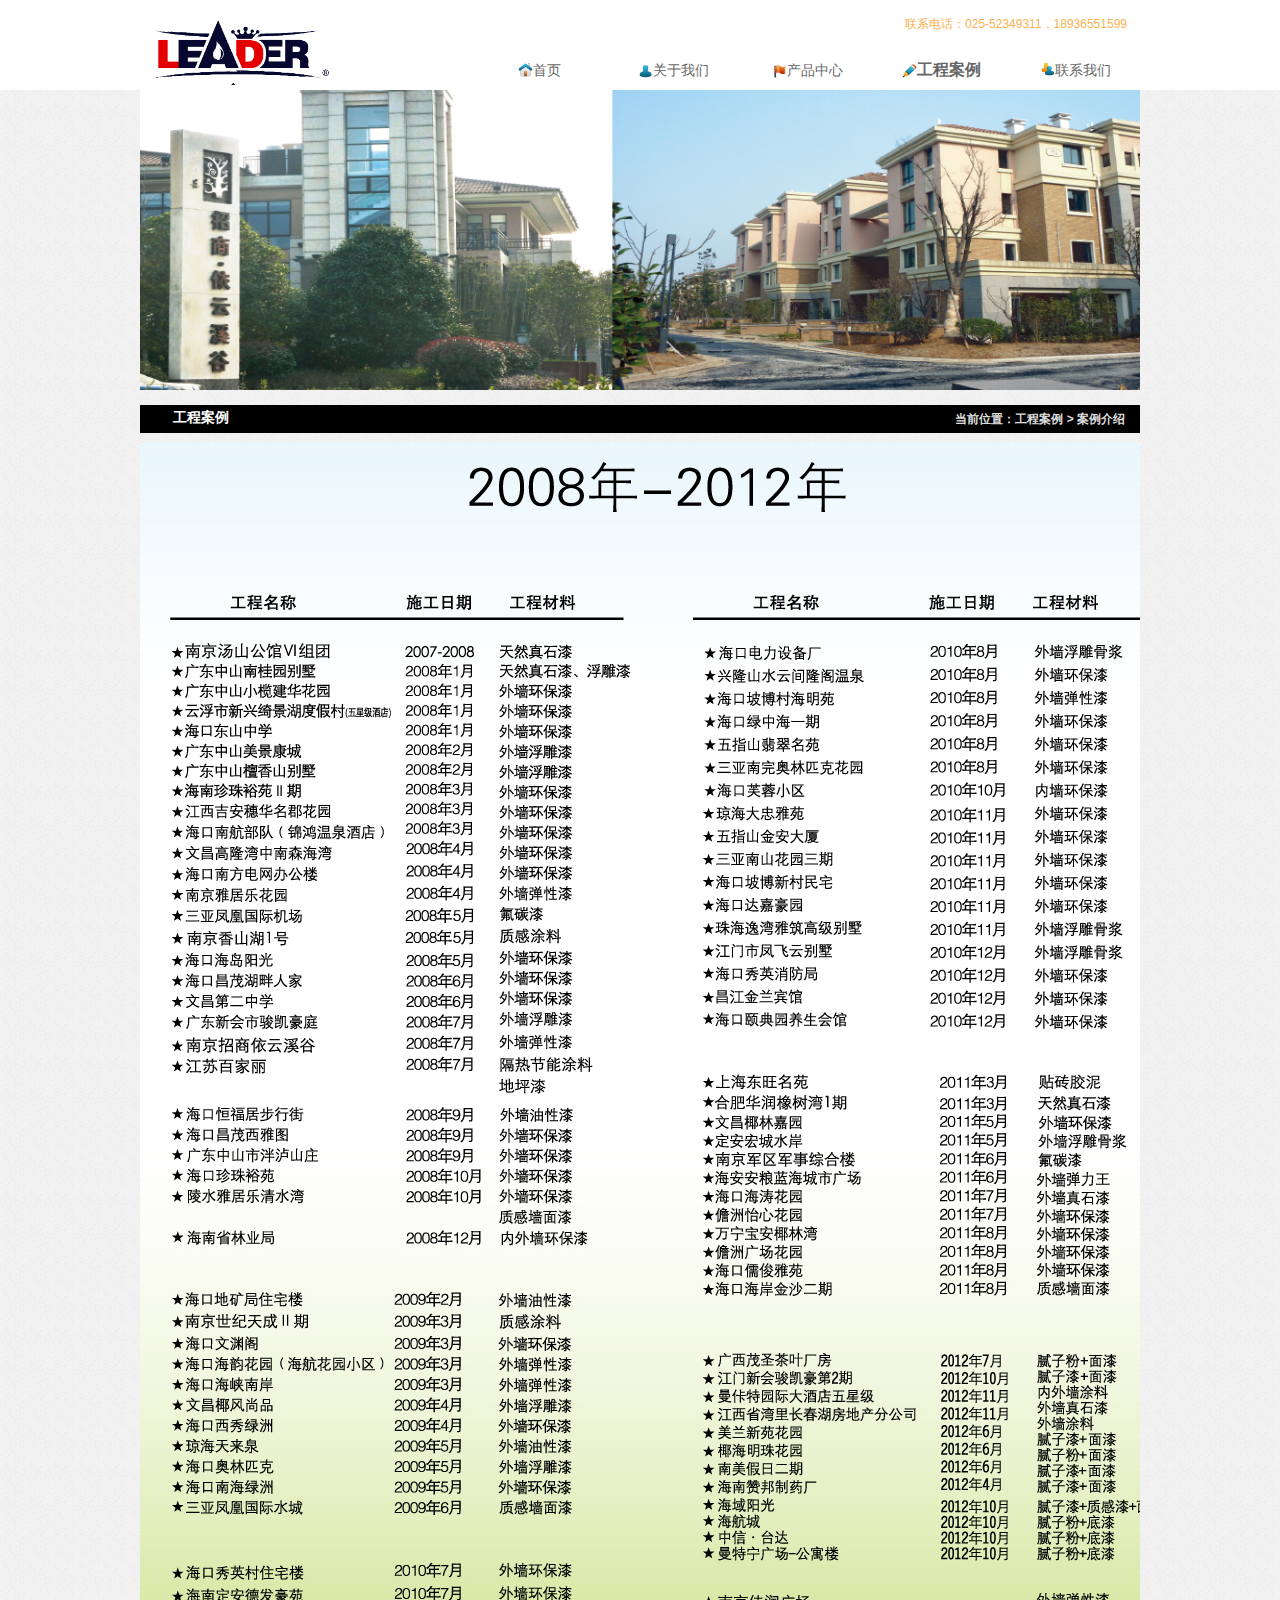
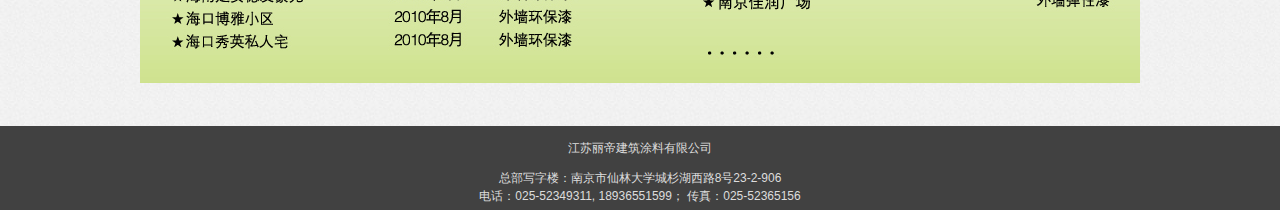
==== anli.html @ b6d4a1fb "first" ====
<!DOCTYPE html>
<!-- saved from url=(0039)http://www.metinfo.cn/demo/met082/116/# -->
<html><head><meta http-equiv="Content-Type" content="text/html; charset=UTF-8">
<meta charset="utf-8">
<title>江苏丽帝</title>
<meta name="description" content="油漆涂料|涂料生产|涂料销售|纯色涂料">
<meta name="keywords" content="油漆网站公司模板|涂料网站公司模板|涂料企业网站模板">
<meta name="generator" content="MetInfo 5.1.5">
<link rel="stylesheet" type="text/css" href="css/metinfo_ui.css" id="metuimodule" data-module="10001">
<link rel="stylesheet" type="text/css" href="css/metinfo.css">
<link rel="stylesheet" href="css/zztuku.css" type="text/css" media="screen" />
<script src="js/jQuery1.7.2.js" type="text/javascript"></script>
<script src="js/metinfo_ui.js" type="text/javascript"></script>

<link rel="stylesheet" type="text/css" href="css/style.css"><style type="text/css"></style><link rel="stylesheet" type="text/css" id="onlinecss" href="css/metinfo(1).css"><style type="text/css"></style></head>

<body>
<div class="header">
    <div class="inner headtop">
        <div class="pp"><img src="images/logo.jpg" width="180"  style="margin:20px 0px 0px 10px;">
        </div>
        <div class="top-nav"><font style="color:#FAB150"> 联系电话：025-52349311，18936551599</font>
        </div>
        <nav>
            <ul class="list-none">
                <li id="nav_10001" style="width:130px;" class=""><a href="index.html" class="nav"><span><img src="images/home2.jpg" width="15" style="vertical-align:middle; margin-bottom:4px;"/>首页</span></a></li>
                <li class="line"></li>
                <li id="nav_1" style="width:130px;" class="">
                	<a href="intro.html" class="hover-none nav"><span><img src="images/about.jpg" width="15" style="vertical-align:middle; margin-bottom:0px;"/>关于我们</span></a>
                    <dl style="width: 130px; display: none;">
                    	<dd><a href="intro.html" >公司简介</a></dd>
                        <dd><a href="culture.html" >企业文化</a></dd>
                        <dd><a href="honour.html">公司荣誉</a></dd>
                        <dd><a href="org.html">组织架构</a></dd>
                         <dd><a href="activity.html">公司活动</a></dd>
                    </dl>
                </li>
                <li class="line"></li>
                <li id="nav_3" style="width:130px;" class="">
                	<a href="nei.html" class="hover-none nav"><span><img src="images/pro.jpg" width="15" style="vertical-align:middle; margin-bottom:0px;"/>产品中心</span></a>
                    <dl style="width: 130px; display: none;">
                    	<dd><a href="nei.html" >产品介绍</a></dd>
                        <dd><a href="wai.html">解决方案</a></dd>
                         <dd><a href="develop.html">技术发展</a></dd>
                    </dl>
                </li>
                <li class="line"></li>
                <li id="nav_24" style="width:130px;" class="navdown">
                    <a href="anli.html" class="hover-none nav"><span style="font-size:16px; font-weight:600""><img src="images/al.jpg" width="15" style="vertical-align:middle; margin-bottom:0px;"/>工程案例</span></a>
                    
                </li>
                <li class="line"></li>
                <li id="nav_12" style="width:130px;" class="">
                	<a href="us.html" class="hover-none nav"><span><img src="images/us.jpg" width="15" style="vertical-align:middle; margin-bottom:4px;"/>联系我们</span></a>
                </li>
            </ul>
        </nav>
    </div>
</div>

<div class="inner met_flash">
    <div class="flash">
    	<img src="images/gg.png" width="1000" alt="" height="300">
    </div>
</div>

<div class="sidebar inner">
    <div class="sb_box" style="width:1000px;">
        <h4 class="title" style="width:1000px;">
            <div class="position">当前位置：工程案例 &gt; 案例介绍</div>
            <span>工程案例</span>
        </h4>
    	<div class="clear"></div>
        <div class="editor active" id="showtext" style="width:1000px; padding:10px 0px;;">
            
            	
            	<img src="images/anli.jpg"/>
            
            <div class="clear"></div>
        </div>
    
    </div>
	<div class="clear"></div>
</div>


<div class="footer">
    <div class="foot-nav ">
        江苏丽帝建筑涂料有限公司
    </div>
    <div class="foot-text"> 
        <p>总部写字楼：南京市仙林大学城杉湖西路8号23-2-906</p>
        <p>电话：025-52349311, 18936551599；  传真：025-52365156</p>
        
    </div>
</div>
<script src="js/fun.inc.js" type="text/javascript"></script>







</body></html>
---- css/metinfo_ui.css ----
@charset "utf-8";

body,h1,h2,h3,h4,h5,h6,dl,dt,li,dd,th,td,p,pre,form,input,button,textarea,hr{margin:0;padding:0;}h1,h2,h3,h4,h5,h6{font-size:100%;}img{border:0;}button,input,select,textarea{font-size:100%;}ul,ol{ padding-left:40px;}
.clear{ clear:both; }
.list-none{ list-style:none; padding:0px; margin:0px;}
.editor{ line-height:2; color:#333;}
.editor ul,.editor ol{ padding:0px 0px 0px 25px; margin:0px;}
.editor a{ color:#1C57C4; text-decoration:underline;}

.button{ display: inline-block; zoom: 1; *display: inline; vertical-align: baseline; margin: 0 2px; outline: none; cursor: pointer; text-align: center; text-decoration: none; font: 14px/100% Arial, Helvetica, sans-serif; padding: .5em 2em .55em; text-shadow: 0 1px 1px rgba(0,0,0,.3); -webkit-border-radius: .5em; -moz-border-radius: .5em; border-radius: .5em; -webkit-box-shadow: 0 1px 2px rgba(0,0,0,.2); -moz-box-shadow: 0 1px 2px rgba(0,0,0,.2); box-shadow: 0 1px 2px rgba(0,0,0,.2);}
.button:hover { text-decoration: none; color:#fff; }
.button:active { position: relative; top: 1px;}
.orange{ color: #fef4e9; border: solid 1px #da7c0c; background: #f78d1d; background: -webkit-gradient(linear, left top, left bottom, from(#faa51a), to(#f47a20)); background: -moz-linear-gradient(top,  #faa51a,  #f47a20); filter:  progid:DXImageTransform.Microsoft.gradient(startColorstr='#faa51a', endColorstr='#f47a20'); }
.orange:hover { background: #f47c20; background: -webkit-gradient(linear, left top, left bottom, from(#f88e11), to(#f06015)); background: -moz-linear-gradient(top,  #f88e11,  #f06015); filter:  progid:DXImageTransform.Microsoft.gradient(startColorstr='#f88e11', endColorstr='#f06015'); }
.orange:active { color: #fcd3a5; background: -webkit-gradient(linear, left top, left bottom, from(#f47a20), to(#faa51a)); background: -moz-linear-gradient(top,  #f47a20,  #faa51a); filter:  progid:DXImageTransform.Microsoft.gradient(startColorstr='#f47a20', endColorstr='#faa51a');}
input.input-text,input.input-file,input.code,textarea { padding: 4px; font-size: 15px; outline: none; text-shadow: 0px 1px 0px #fff; -webkit-border-radius: 3px; -moz-border-radius: 3px; border-radius: 3px; border: 1px solid #ccc; -webkit-transition: .3s ease-in-out; -moz-transition: .3s ease-in-out; -o-transition: .3s ease-in-out; background:#fff url("http://www.metinfo.cn/demo/met082/116/public/ui/met/images/dt-10.gif") repeat-x left top; }
input.input-text:focus,input.input-file:focus,input.code:focus,textarea:focus { border: 1px solid #fafafa; -webkit-box-shadow: 0px 0px 6px #007eff; -moz-box-shadow: 0px 0px 5px #007eff; box-shadow: 0px 0px 5px #007eff;}

td.text{ width:20%; padding:6px 5px 6px 0px; text-align:right; font-size:14px; font-weight:bold;}
td.input{ padding:6px 8px;}
td.input input{ margin-right:8px;}
td.input .info{ padding-left:15px; color:#f00;}
td.input img{ position:relative; bottom:1px;}
td.submint{ padding:10px;}

.met_hits{ padding:0px 5px; height:35px; line-height:35px; margin-top:10px; border-top:1px dotted #ccc; text-align:right; position:relative; color:#666;}
.met_hits a{ color:#666;}
.met_hits .metjiathis{ position:absolute; left:5px; top:8px;}
.met_page{ text-align:center;}
.met_page a{ margin-right:50px; color:#1C57C4; text-decoration:underline;}

#flip{ margin-bottom:15px;}

.met_annex{ color:#f00; text-decoration:underline;}
.met_annex:hover{ color:#f00; text-decoration:underline}

#showtext{ padding:15px; line-height:2;}

#newslist{ padding:15px 20px;}
#newslist li{ padding:6px 10px; background:url("http://www.metinfo.cn/demo/met082/116/public/ui/met/images/dt-0.gif") no-repeat left 19px;}
#newslist li a{ font-size:14px; margin-right:5px;}
#newslist li span{ float:right; color:#aaa;}
#newslist li p{ color:#aaa;}
#shownews{ padding:0px 15px 15px;}
#shownews .editor{ line-height:2; padding:0px 10px; font-size:14px;}
#shownews h1{ font-size:20px; text-align:center; border-bottom:1px dotted #ccc; padding:5px 0px; margin:10px 0px; color:#333;}

#productlist{ padding:15px 10px;}
#productlist li{ float:left; display:inline; text-align:center;}
#productlist li a.img{ display:block; text-align:center; font-size:0px;}
#productlist li a.img img{ margin:auto; border:1px solid #ccc;}
#productlist li h3{ padding:5px 0px 10px; font-weight:normal; line-height:1.5;}
#showproduct{ padding:15px;}
#showproduct h1.title{ font-size:18px; padding:5px 0px; margin-bottom:5px;}
#showproduct .pshow dt{ float:left;}
#showproduct .pshow dd{ float:right;}
#showproduct .pshow dd ul{ margin-left:15px; }
#showproduct .pshow dd li{ padding:5px 5px 5px 45px; min-height:28px; _height:28px; margin:5px 0px; clear:both; border-bottom:1px solid #eee; position:relative; line-height:2; }
#showproduct .pshow dd li span{ position:absolute; left:0px; top:0px; color:#999; padding:5px; height:28px;}
#showproduct .ctitle{ margin:15px 0px 10px; padding:5px 20px; background:url("http://www.metinfo.cn/demo/met082/116/public/ui/met/images/dt-7.gif") no-repeat left center; *background-position:left 17px; font-size:14px; border-bottom:1px dotted #ccc; }
#showproduct .editor{ line-height:2; padding:0px 10px; font-size:14px;}

#downloadlist{ padding:15px;}
#downloadlist .metlist{ margin-bottom:20px;}
#downloadlist dl.top dt a{ color:#f00;}
#downloadlist .metlist dt{ border-bottom:1px solid #ddd; font-size:14px; font-weight:bold; padding:3px 5px 3px 20px; background:url("http://www.metinfo.cn/demo/met082/116/public/ui/met/images/dt-9.gif") no-repeat 5px 11px;}
#downloadlist .metlist dd{ color:#999; padding:5px 8px; background:#f8f8f8;}
#downloadlist .metlist dd b{ font-weight:normal;}
#downloadlist .metlist dd div{ float:right;}
#downloadlist .metlist dd span{ padding-right:20px;}
#downloadlist .metlist dd a{ color:#1C57C4; text-decoration:underline;}
#downloadlist .metlist dd a.down{ color:#fa1a1a; text-decoration:underline;}
#showdownload{ padding:15px;}
#showdownload h1.title{ font-size:18px; padding:5px 0px; margin-bottom:5px;}
#showdownload .paralist{ background:#f6f6f6; padding:5px 10px;}
#showdownload .paralist li{ padding:3px 5px 3px 0px; margin:5px 0px; border-bottom:1px solid #eee;}
#showdownload .paralist li a{ color:#f00; text-decoration:underline;}
#showdownload .paralist li span{ float:left; padding:0px 10px; margin-right:5px; text-align:left; }
#showdownload .editor{ line-height:2; padding:0px 10px; font-size:14px;}
#showdownload .ctitle{ margin:15px 0px 10px; padding:5px 20px; background:url("http://www.metinfo.cn/demo/met082/116/public/ui/met/images/dt-7.gif") no-repeat left center; *background-position:left 17px; font-size:14px; border-bottom:1px dotted #ccc; }

#imglist{ padding:15px 10px;}
#imglist li{ float:left; display:inline; text-align:center;}
#imglist li a.img{ font-size:0px; display:block;}
#imglist li a.img img{ margin:auto;  border:1px solid #ccc; }
#imglist li h3{ padding:5px 0px 10px; font-weight:normal; line-height:1.5;}
#showimg{ padding:15px;}
#showimg h1.title{ font-size:18px; padding:5px 0px; margin-bottom:10px; text-align:center;}
#showimg .imgshow{ text-align:center;}
#showimg .editor{ line-height:2; padding:0px 10px; font-size:14px;}
.imgparalist li{ padding:3px 15px 3px; background:url("http://www.metinfo.cn/demo/met082/116/public/ui/met/images/dt-0.gif") no-repeat 5px center;}
.imgparalist li span{ float:left; margin-right:10px; color:#999;}
#showimg .ctitle{ margin:10px 0px 10px; padding:5px 20px; background:url("http://www.metinfo.cn/demo/met082/116/public/ui/met/images/dt-7.gif") no-repeat left center; *background-position:left 17px; font-size:14px; border-bottom:1px dotted #ccc; }

#joblist{ padding:15px;}
#joblist dl{ padding:0px 5px 15px; margin-bottom:15px;}
#joblist dt{ padding:5px 10px; font-size:16px; font-weight:bold; border-bottom:1px dotted #ccc;}
#joblist dd{ padding:0px 0px 5px;}
#joblist dd .dtail{ padding:5px 10px; border-top:1px dotted #ccc;}
#joblist dd .dtail span{ margin-right:20px;}
#joblist dd .dtail a{ color:#1C57C4;}
#joblist dd .editor{padding:5px;}
#joblist dd .mis{ padding:5px 10px;}
#joblist dd .mis span{ margin-right:15px; color:#999;}
#showjob{ padding:15px;}
#showjob h1.title{ font-size:18px; padding:5px 0px; margin-bottom:5px;}
#showjob .paralist li{ float:left; width:45%; padding:3px 15px 3px; background:url("http://www.metinfo.cn/demo/met082/116/public/ui/met/images/dt-0.gif") no-repeat 5px center;}
#showjob .paralist li span{ float:left; margin-right:10px; color:#999;}
#showjob .ctitle{ margin:10px 0px 10px; padding:5px 20px; background:url("http://www.metinfo.cn/demo/met082/116/public/ui/met/images/dt-7.gif") no-repeat left center; *background-position:left 17px; font-size:14px; border-bottom:1px dotted #ccc; }
#showjob .info_cv{ font-size:12px; text-align:center; margin:10px 0px; }	
#showjob .editor{ line-height:2; padding:0px 10px; font-size:14px; }	
#cvlist{ padding:15px;}

#messagelist{ padding:15px;}
#messagelist .metlist{ margin-bottom:10px; border:6px solid #dedede; padding:5px;}
#messagelist .metlist dt{ background:url("http://www.metinfo.cn/demo/met082/116/public/ui/met/images/message.gif") no-repeat left center; border-bottom:1px dotted #dedede; padding:4px 0px 4px 20px; margin-bottom:5px;}
#messagelist .metlist dt span.name{ color:#2c7199;}
#messagelist .metlist dt span.time{ padding-left:8px; color:#999;}
#messagelist .metlist dt span.tt{ float:right; padding-right:5px;}
#messagelist .metlist dd.info span.tt{ display:none; clear:both;}
#messagelist .metlist dd.info span.text{ display:block; line-height:1.5; padding:8px 5px;}
#messagelist .metlist dd.reinfo span.tt{ background:url("http://www.metinfo.cn/demo/met082/116/public/ui/met/images/admin.gif") no-repeat left 3px; display:block; border-bottom:1px dotted #dedede; padding:2px 0px 2px 20px; margin:0px 0px 5px;color:#2c7199;}
#messagelist .metlist dd.reinfo span.text{ display:block; line-height:1.5; padding:8px 5px;}
#messagelist .ctitle{ margin:10px 0px 10px; padding:5px 20px; background:url("http://www.metinfo.cn/demo/met082/116/public/ui/met/images/dt-7.gif") no-repeat left center; *background-position:left 17px; font-size:14px; border-bottom:1px dotted #ccc;}
#messagelist table{ margin:0px auto;}
#messagetable{ padding:15px;}
#messagetable table{ margin:0px auto;}

#feedback{ padding:15px;}
#feedback table{ margin:0px auto;}

#linklist{ padding:15px 15px 25px;}
#linklist .ctitle{ margin:10px 0px 10px; padding:5px 20px; background:url("http://www.metinfo.cn/demo/met082/116/public/ui/met/images/dt-7.gif") no-repeat left center; *background-position:left 17px; font-size:14px; border-bottom:1px dotted #ccc;}
#linklist .inside{ padding:15px 0px 0px;}
#linklist .metlist .img li{ list-style:none; display:inline; padding-right:5px;}
#linklist .metlist .img img{ width:88px; height:31px;}
#linklist .metlist .txt li{ list-style:none; float:left; width:88px; height:20px; line-height:20px; margin-right:5px; overflow:hidden;}
#linksubmit{ padding:15px;}
#linksubmit table{ margin:0px auto;}
#memberbox{ padding:15px;}

ul.searchnavlist{ list-style:none; padding:0px; margin:0px;}
ul.searchnavlist li{ padding:5px 0px;}
#searchlist{ padding:15px;}
#searchlist li{ padding-left:10px; margin-bottom:6px; line-height:1.5;}
#searchlist ul{ list-style:none; padding:0px; margin:0px;}
#searchlist ul li{ padding:3px 5px; margin-bottom:5px;}
#searchlist ul li img{ display:none;}
#searchlist .search_title{ display:block; padding:2px 0px;}
#searchlist .search_title a{ font-size:14px; color:#12C; text-decoration:underline;}
#searchlist .search_title em{ color:#c00; text-decoration:underline; font-style:normal;}
#searchlist .search_detail{ display:block; }
#searchlist .search_detail a{ text-decoration:underline; color:#12C;}
#searchlist .search_content em{ color:#c00; font-style:normal;}
#searchlist .search_updatetime{ display:block; margin-top:5px; color:green;}
#searchlist a:hover{ text-decoration:underline;}

#sitemaplist{ padding:15px;}
#sitemaplist .sitemapclass{ padding:5px 0px;}
#sitemaplist .sitemapclass1{ display:block; height:28px; line-height:28px; margin-bottom:5px; border-bottom:1px solid #ddd;}
#sitemaplist .sitemapclass1 a{ padding:5px 10px; background:#eee;}
#sitemaplist .sitemapclass2{ padding-left:15px; padding-top:3px;}
#sitemaplist .sitemapclass2 h3{  background:url("http://www.metinfo.cn/demo/met082/116/public/ui/met/images/dt-0.gif") no-repeat left center; padding:2px 8px;}
#sitemaplist .sitemapclass2 h3 a{ color:#444;}
#sitemaplist .sitemapclass2 div{ padding-left:2px;}
#sitemaplist .sitemapclass2 h4{ display:inline; padding:2px 6px;}
#sitemaplist .sitemapclass2 h4 a{ text-decoration:underline; color:#2c7199;}
---- css/metinfo.css ----
@charset "utf-8";

html,body{ font:12px/1.8 'Microsoft YaHei',Tahoma,Verdana,'Simsun'; color:#666; background:url(../images/bj.jpg) repeat; -webkit-text-size-adjust:none; margin:0;padding:0;}

a{color:#666;; text-decoration:none;}

a:hover{ color:#000; text-decoration:none;}

.list-none{list-style:none;}

.fl{float:left;}

.fr{float:right;}



.inner{ width:1000px; margin:0 auto; position:relative;}
.header{background-color:#fff;zoom:1;min-width:1000px;}
.pp{ position:absolute; height:85px; overflow:hidden; }
.headtop{ zoom:1;min-height:90px;_height:90px;z-index:999999;}
.web_logo{position:relative;}
.top-nav{ position:absolute; right:13px;top:15px; z-index:1; text-align:right; list-style:none;margin:0 auto;  }

.top-nav a{ color:#D2D2D2;}

.top-nav a:hover{ color:#D2D2D2;}

.top-nav span{ padding:0px 5px; color:#666;}

.top-nav li.b{ position:absolute; bottom:0px; right:0px;}

.top-nav li.t span{ padding:0px 5px; font-size:10px; color:#bbb;}



nav{position: absolute; bottom:0px;right:0px;z-index:9999999;zoom:1; height:40px;}

nav ul li{float:left;display:inline; text-align:center; height:40px; line-height:40px; position:relative;zoom:1;}

nav ul li a{font-size:14px;display:block;}

nav ul li a.nav{ height:30px; overflow:hidden;}

nav ul li a:hover{ color:#333; font-size:16px;display:block;}

nav ul li.line{ display:block; padding:2px; background:none;}

nav ul li.hover a.nav,nav ul li.navdown a.nav{  padding-left:6px; cursor:pointer;height:44px;}

nav ul li.hover a.nav span,nav ul li.navdown a.nav span{  padding-right:6px;display:block;zoom:1;}

nav  li dl{position:absolute;background:#F0F0F0;text-align:center;display:none;left:0px; top:40px;}

nav  li dl dd{ border-bottom:#C9C9C9 solid 1px;height:30px; line-height:30px; position:relative; z-index:9999; white-space:nowrap;}

nav  li dl dd a{ font-size:12px; display:block; padding:0px 10px;}

nav  li dl dd a:hover{background:#CCC;}

*html nav li dl{top:44px;} 


.Zbannar{width:100%; overflow:hidden;min-width:1000px;}

.Zbannar #mPics li{height:400px;}

.Zbannar .a1 #anim{background-position:0 0;}

.Zbannar .a2 #anim{background-position:0 -453px;}

.Zbannar .a3 #anim{background-position:0 -906px;}

.Zbannar .a4 #anim{background-position:0 0;}

.Zbannar .a1 #btnsWrap{background-position:0 -127px;}

.Zbannar .a2 #btnsWrap{background-position:0 -254px;}

.Zbannar .a3 #btnsWrap{background-position:0 -381px;}

.Zbannar .a4 #btnsWrap{background-position:0 0;}



.Zbannar .cc{background-position:-589px -404px;}

.Zbannar .cnow{background-position:-589px -430px;}



.Zbannar #marquee{position:relative;}

.Zbannar #mPics{height:400px;overflow:hidden;position:relative;}

.Zbannar #mPics a{display:block;width:100%;height:100%;}

.Zbannar #circle{position:relative;margin:-28px auto 0;width:960px;overflow:hidden;text-align:center;}

.Zbannar #circle li{display:inline-block;*display:inline;zoom:1;width:30px;}

.Zbannar #circle li a{display:block;width:11px;height:11px;overflow:hidden;text-indent:-9999px;text-align:left;}

.Zbannar #circle li a:hover{background-position:-589px -430px;}

.Zbannar #liB,.Zbannar #liG,.Zbannar #liY,.Zbannar #liX{position:absolute;width:100%;height:100%;background-repeat:no-repeat;background-position:50% 0;}

.Zbannar #circle li a,

.Zbannar #circle li a:hover,







.met_flash{ font-size:0px; overflow:hidden;} 

.met_flash .flash6{ margin-bottom:0px;} 

.met_flash ul{ margin:0px; padding:0px; }




.rollNews {height:47px;overflow: hidden;background: url("../images/news_scroll_bg.png") left top no-repeat; margin-top:20px;}



#indexx .soroll{height:29px;overflow:hidden;padding-left:23px;margin-top:10px;}

#indexx .soroll h3{height:21px;line-height:26px;overflow: hidden;font-size:14px;color:#FF7800;margin-right:8px;margin-top:1px;}

#indexx .soroll ol{ float:left; height:30px; overflow:hidden;width:885px;}

#indexx .soroll ol li{ height:30px; line-height:30px; zoom:1;}

#indexx .soroll ol li a:hover{ text-decoration:none;}


#indexx .soroll li img{ padding-left:5px;}

#indexx .soroll span.time{color:#008000; padding-left:25px; float:none;}

*html #indexx .soroll li img{ margin-top:9px;}



.hpanel{height:16px;background: url("../images/home_infotop.png") no-repeat;margin-top:10px;}

.one{background:url("../images/home_infomiddle.png") repeat-y;Min-height:130px;_height:130px;}

.two{height:15px;background:url("../images/home_infobottom.png") no-repeat; margin-bottom:10px; width:1002px;}

.index-product{padding-left:25px;}

.index-product .profld{ position:relative; overflow:hidden; width:946px;}

#trigger{float:left;height:10px; line-height:3px;}

#trigger a{ color:#F5F5F5;cursor:default; }

#trigger a:hover{ color:#F5F5F5;}

.index-product ol{ position: absolute; width: 2012em; }

.index-product ol li{ float:left; text-align:center;}

.index-product ol li a{ font-weight:bold;color:#000;overflow:hidden; }

.index-product ol li a.img{ display:block; text-align:center;}

.index-product ol li a.img img{ margin:auto;border:3px solid #fff;}

.index-product ol li h3{ font-weight:normal; height:25px;overflow:hidden;padding:0px 3px;}

.index-product .next,.index-product .prev{ width:21px; height:49px; left:6px;display:block; position:absolute; margin-top:69px; z-index:9999999;cursor:pointer; }

.index-product .next{background:url("../images/buttonright.png") no-repeat;left:969px;}

.index-product .prev{background:url("../images/buttonleft_01.png") no-repeat;}

*html .index-product .prev{*margin-left:0px;}



a.more{background:url("../images/more_o.png") no-repeat; width:27px; height:9px; display:block;line-height:30px; overflow:hidden;cursor:pointer; margin-top:12px; padding-right:4px;}

.aboutus{float:left;width: 460px;overflow: hidden; line-height:2;}

.aboutus strong{color:#333;}

h3.Ti{height:30px;line-height: 30px;overflow: hidden;font-size:14px; background:url("../images/about_title.png") repeat-x 500px 7px;padding-bottom:5px;}

h3.about{ background:url("../images/about_title1.png") repeat-x 107px 7px;}

h3.Ti span{color:#FF7800; background:url("../images/20130330213155.jpg") repeat; padding-right:3px; } 

h3.Ti b{font-weight: normal;font-size:12px;font-family: "Courier New", Courier, monospace;padding-left:6px; color:#666;}

h3.caseti{ background-position:23px 7px;padding-bottom:10px;}
h3.news{ padding-bottom:4px;}


.index-news{width:900px;overflow:hidden;}
.index-news .metlist{padding-top:7px;}
.index-news li.list{ height:30px; overflow:hidden;line-height:30px;zoom:1;}
.index-news .time{float:right;overflow:hidden;color:#888;padding-left:10px;}
.list1 li.list a{overflow:hidden;background: url("../images/ar_b.png") no-repeat 1px 6px;padding-left:12px;}
*html .index-news li.list img{margin-top:10px;}
*+html .index-news li.list img{margin-top:10px;}


.index-case{float:left; width:500px; overflow:hidden; margin-left:25px;}

.style-2 dl.ind{ clear:both; zoom:1}

.style-2 dl.ind dt{ float:left; display:inline; border-bottom:1px dotted #ccc; padding:10px 0px 10px 0px; zoom:1}

.style-2 dl.ind dt a{ margin-left:5px;}

.style-2 dl.ind dd{ float:right; display:inline; border-bottom:1px dotted #ccc; padding:10px 0px 10px 0px; overflow:hidden;}

.style-2 dl.ind dd h4{ margin-left:10px;}

.style-2 dl.ind dd p.desc{ margin-left:10px; color:#888;}

.style-2 dl.ind.lastdl dt{ border-bottom:none;}

.style-2 dl.ind.lastdl dd{ border-bottom:none;}



.index-top{background:url("../images/topkeys1.png") no-repeat;margin-top:15px; height:15px;}

.index-middle{ background:url("../images/keysmiddle.png") repeat-y;word-wrap: break-word; padding:0px 20px 0px; overflow:hidden; width:960px; }

.index-bottom{ background:url("../images/keysbottom.png") no-repeat left bottom;height:15px;}

.linkx h3.title{color:#000;float:left;min-width:57px;_width:57px;display:inline;white-space:nowrap;}

.linkx li{float:left;display:inline;margin-right:10px;}

.linkx  .txt,.linkx  .img{float:left;margin-left:10px;}

.linkx  .img img{width:100px; height:30px;overflow:hidden;border:1px solid #eee;}

.linkx  .txt a{white-space:nowrap;}



.footer{width:100%;clear: both;background: #414141 url("../images/foot_bg.png") left top repeat-x; margin-top:25px;min-width:1000px; margin-bottom:0px;}

.foot-nav { text-align:center; margin-top:8px; height:35px; line-height:44px;color:#ddd; }

.foot-nav a{color:#ddd;}
.foot-nav a:hover{color:#fff;}

.foot-nav span{ font-size:10px; margin:0px 8px; }

.foot-text{ text-align:center; padding:8px 0px 5px;color:#ddd; }
*html .foot-text{padding:4px 0px 5px;}

.foot-text a{color:#ddd;}
.foot-text a:hover{color:#fff;}



.sidebar{ margin-top:15px;}

.sidebar .sb_nav{float:left; width:185px; }

.sidebar .sb_nav h3.title{ text-align:left;padding:3px 15px; height:33px; line-height:33px;  font-size:14px; color:#000; background:url("../images/ar3d.gif") no-repeat left 14px;border-bottom:2px solid #d1d1d1; width:120px; overflow:hidden; }

.sidebar .sb_nav h3.line{ margin-top:15px;}

.sidebar .sb_nav .active{ padding:10px 0px;color:#666;}

#sidebar dl{ margin-left:5px;}

#sidebar dl dt{ padding:4px 0px 5px 15px; margin-top:5px; background:url("../images/arrow.gif") no-repeat 0px 10px;}
#sidebar dl dt a{font-weight:bold;}

#sidebar dl dd{ padding:0px 0px 0px 15px;}

#sidebar dl dd h4{ font-weight:normal; padding:5px 0px 5px 10px;background: url("../images/ar_b.png") no-repeat 1px 13px; }

.sidebar .sb_box{float:right; overflow:hidden; width:793px;}

.sidebar .sb_box h4{ position:relative;}

.sidebar  .sb_box h4.title{ height:28px; line-height:28px;background:#000;width:793px; }

.sidebar .sb_box h4.title span{ position:absolute; left:8px; height:25px; line-height:25px;  font-size:14px; padding:0px 25px;color:#fff;background:url("../images/arr_d2.jpg") no-repeat left;}

.sidebar .sb_box h4.title div.position{ float:right;position:relative; right:15px; color:#ddd;}

.sidebar .sb_box h4.title div.position a{ color:#ddd;}

.sidebar .sb_box h4.title div.position a:hover{ color:#fff;}



#newslist li{ padding:6px 10px 10px ; background:url("../images/ar_sp_dot.jpg") no-repeat 1px 17px;border-bottom:1px dashed #d1d1d1;}

#downloadlist .metlist dd{background:none;}

#newslist li p{color:#888;position: relative;}
*html #newslist li {background:url("../images/ar_sp_dot.jpg") no-repeat 1px 13px;}
#newslist{padding:15px 20px 0px 20px;}
#newslist ul.metlist{padding-bottom:15px;}

#showtext {padding:15px;line-height:2;}

#productlist{width:790px;padding:15px 8px;}

*html #productlist{*margin-left:-10px;}

#productlist li{margin-bottom:10px;}

#productlist li a.img img{ border:4px solid #fff;}

#productlist li h3 {padding: 8px 0px 10px;}

#showproduct .ctitle {background: url("../images/icon_corn.jpg") no-repeat left center;margin: 10px 0px 10px;padding:7px 40px;}

#member_basic h3.hrtl span{background:none; border:0;}

.editor{ color:#666;padding-top:10px;}

#joblist dd .editor{color:#000;}

input.input-text, input.input-file, input.code{width:148px;}

.advsearch_class1,.advsearch_class2,.advsearch_class3, select{ width:148px;}
---- css/zztuku.css ----
html, table, td, tr, body, ul, li, p, h2 { margin: 0; padding: 0;}
ul, li, ol { list-style: none; }
img { border: 0; }
.clear { clear: both; }
.dib { display: inline-block; zoom: 1; display: inline; }
body { font: 12px/1.5 ΢���ź�, Arial; }
h2 { font: 16px/1.2; }
a { text-decoration: none; }
#main { width: 100%; margin: 0 auto; text-align: left; position: relative; z-index: 1; }

#controller {
width: 100px;
height:13px;
text-align: center; position:absolute; bottom:9px; left:45%;
}
#controller li {
display: inline; float:left; margin:0 5px;
width: 13px;
height: 13px;
text-indent:-99999px;
cursor:pointer;
background:url(../images/icon_page.png) no-repeat;
_background:none;
_filter:progid:DXImageTransform.Microsoft.AlphaImageLoader(enabled="true",src='icon_page.png', sizingMethod='crop');
}
#controller li.active {
background:url(../images/icon_page_active.png) no-repeat;
_background:none;
_filter:progid:DXImageTransform.Microsoft.AlphaImageLoader(enabled="true",src='icon_page_active.png', sizingMethod='crop');
}
.tbui_slideshow_container {
width: 100%;
height: 440px;
overflow:hidden;
position:relative;
}
#next,#prev{ width:65px; height:65px; overflow:hidden; display:block; position:absolute; top:188px; text-indent:-9999px; cursor:pointer;}
#prev{ left:10px;
background: url(../images/btn_pre.png) no-repeat;
_background:none;
_filter:progid:DXImageTransform.Microsoft.AlphaImageLoader(enabled="true",src='btn_pre.png', sizingMethod='crop');
}
#next{ right:10px;
background: url(../images/btn_next.png) no-repeat;
_background:none;
_filter:progid:DXImageTransform.Microsoft.AlphaImageLoader(enabled="true",src='btn_next.png', sizingMethod='crop');
}
.tbui_slideshow_container .tbui_slideshow_slide {
position: absolute;
top: 0;
left: 0;
z-index: 0;
display : none;
webkitBackfaceVisibility: hidden;
}
.tab_list{ display:none;}
.tbui_slideshow_list img{ width:100%; height:440px; overflow:hidden;}
.slide_bg{ width:100%; height:35px; position:absolute; bottom:0; left:0;background:#000;filter:Alpha(Opacity=55);opacity: 0.55;}
.down_wrap{ padding-left:112px;}
.down_col{ float:left; display:inline; margin:0 50px 0 0; width:280px; background: url(../images/down_dotted_line.jpg) repeat-y right 10px;}
.down_col dt{ height:59px;}
.down_col dd{ font-size:14px; line-height:18px; color:#787878; font-family:Arial,"??", Helvetica, sans-serif; margin:0;}
.down_col_ewm{ width:130px; margin:0; background-image:none;}
.down_col_ewm dt{ height:81px; padding:15px 0 10px;}
.down_col_ewm dd{ text-align:center;}
.ewm_box img{ width:81px; height:81px; display:block; margin:0 auto;}
.down_col_center{}
.down_more_blank{ height:68px; width:300px; margin:39px auto 0; padding-top:18px;}
---- css/style.css ----
#slide-index {
	position: relative;
	min-width: 1000px;
	width: auto;
	height: 396px;
	overflow: hidden
}
#slide-index .slides {
	min-width: 1000px;
	width: auto;
	height: 396px
}
#slide-index .slide {
	position: relative;
	min-width: 1000px;
	float: left;
	height: 396px
}
#slide-index .image {
	z-index: 1;
	position: absolute
}
#slide-index .text {
	z-index: 2;
	position: absolute;
	top: -500px
}
#slide-index .buttonx {
	z-index: 2;
	position: absolute;
	top: -500px
}
#slide-index .buttonx {
	width: 138px;
	display: none
}
#slide-index .control {
	z-index: 40;
	position: absolute;
	text-align: center;
	width: 100%;
	bottom: 0px;
	height: 19px;
	cursor: pointer
}
#slide-index .control a {
	background-image: url("http://www.metinfo.cn/demo/met082/116/templates/met082/images/met082bannar/images/hw_000505.gif");
	filter: alpha(opacity=60);
	width: 11px;
	display: inline-block;
	background-repeat: no-repeat;
	height: 11px;
	cursor: pointer;
	margin-right: 6px;
	opacity: 0.6
}
#slide-index .control a:hover {
	background-image: url("http://www.metinfo.cn/demo/met082/116/templates/met082/images/met082bannar/images/hw_000506.gif");
	filter: alpha(opacity=100);
	opacity: 1
}
#slide-index .control a.active {
	background-image: url("http://www.metinfo.cn/demo/met082/116/templates/met082/images/met082bannar/images/hw_000506.gif");
	filter: alpha(opacity=100);
	opacity: 1
}
.autoMaxWidth {
	position: relative;
	height: 232px;
	overflow: hidden
}
.videoList-container {
	position: relative;
	margin-bottom: 24px;
	background:#e3e3e3 repeat-x 0px -145px;
}
.videoList-container a:link {
	color: #fff
}
.videoList-container a:hover {
	color: #fff
}
.videoList-container a:visited {
	color: #fff
}
.videoList-container a:active {
	color: #fff
}
.videoList-container a.vid:hover {
	background-position: 100% -26px;
	height: 32px
}
.videoList-container a.vid:hover b {
	background-position: 0px -26px;
	height: 32px
}
---- css/metinfo(1).css ----
#onlinebox{ position:absolute; font:12px/1.8 Verdana,Tahoma,Arial; z-index:999999; width:100px; height:40px; line-height:40px;}
#onlinebox a{ display:block; background:#e80f32; font-size:16px; font-weight:bold; text-align:center; color:#fff; }
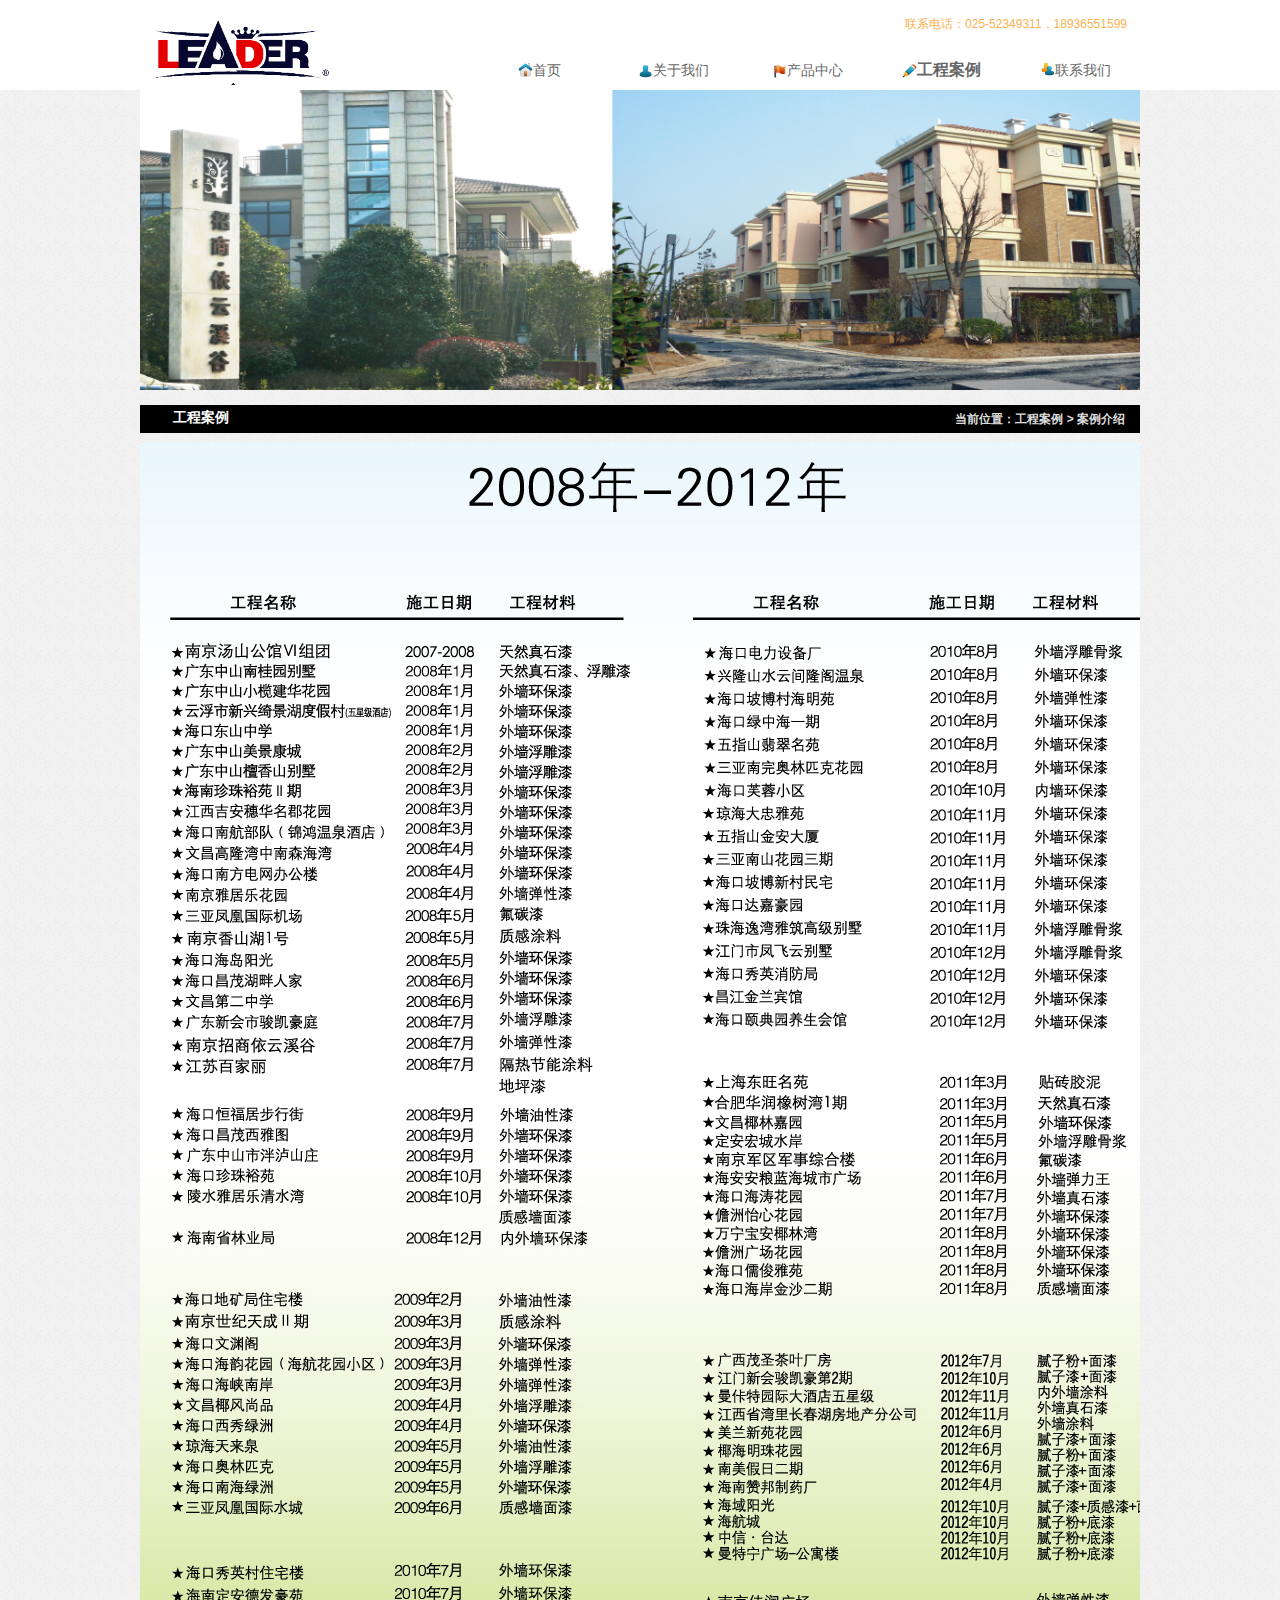
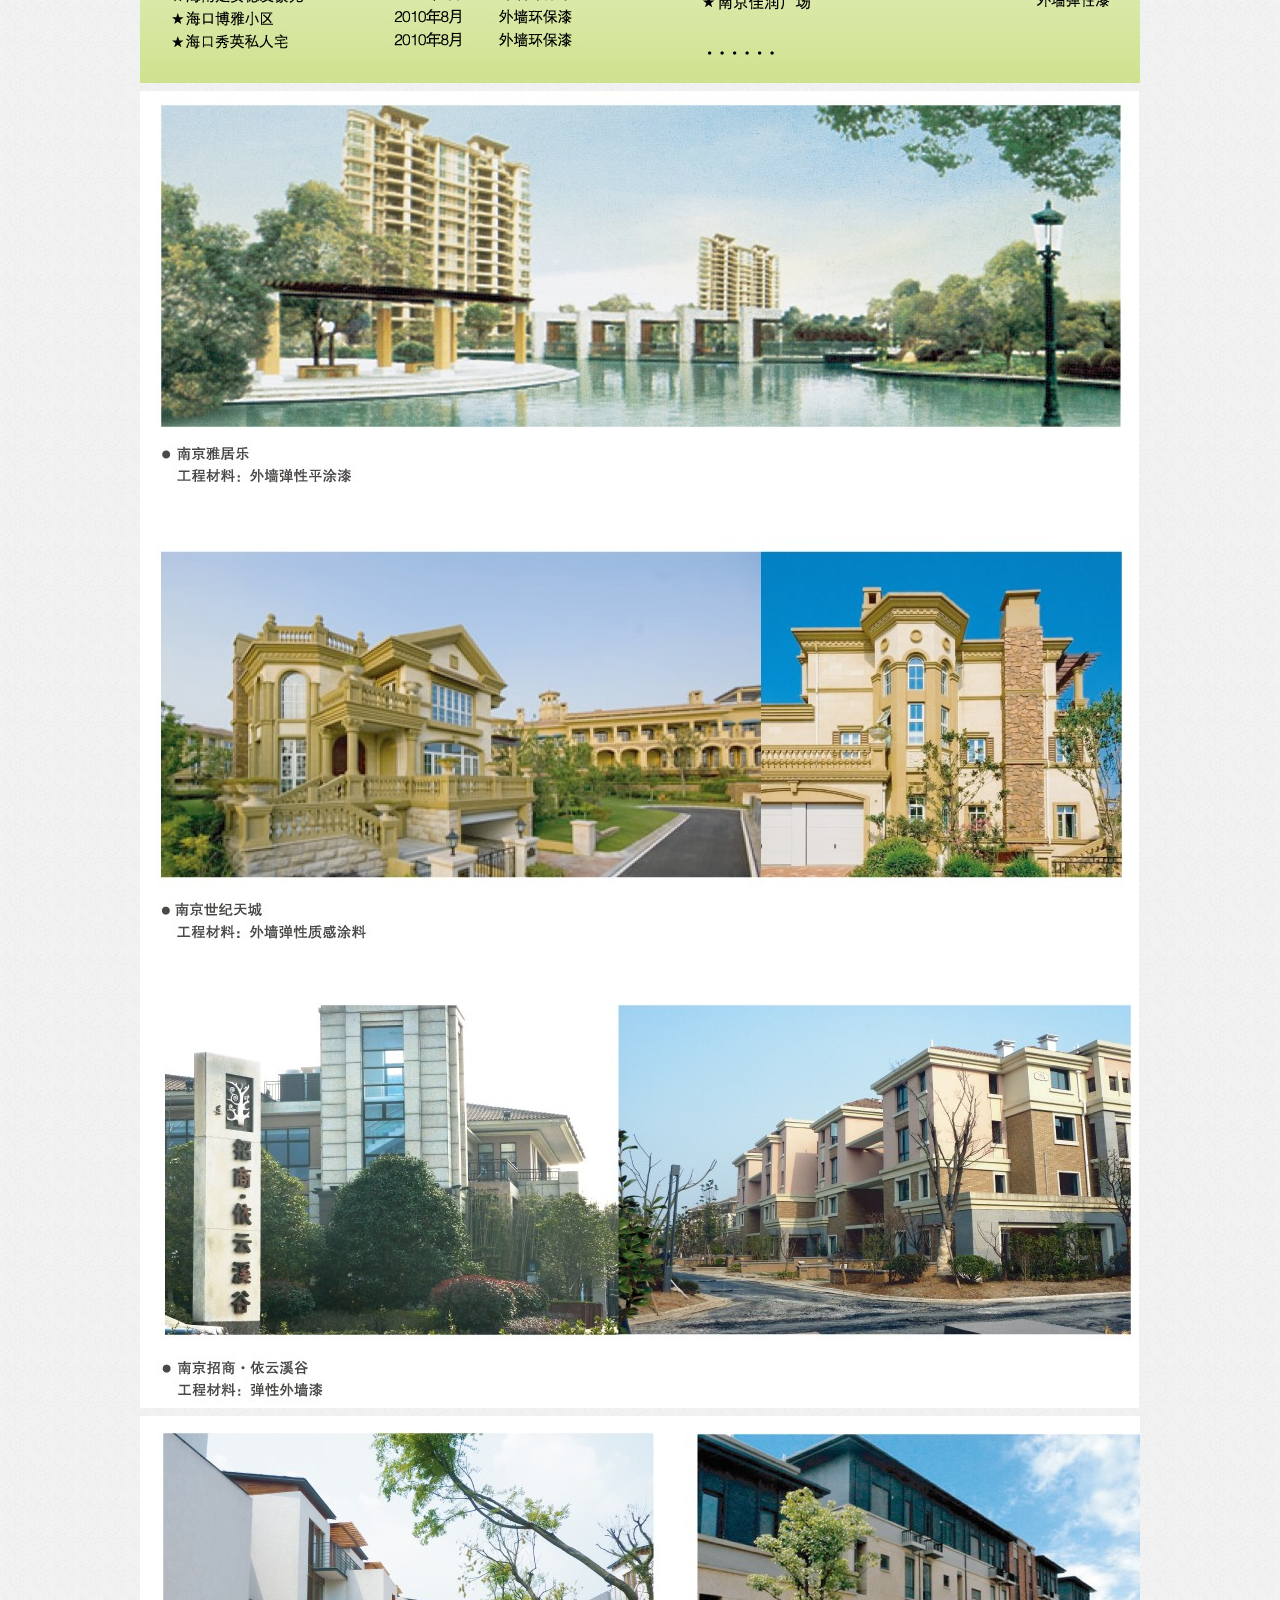
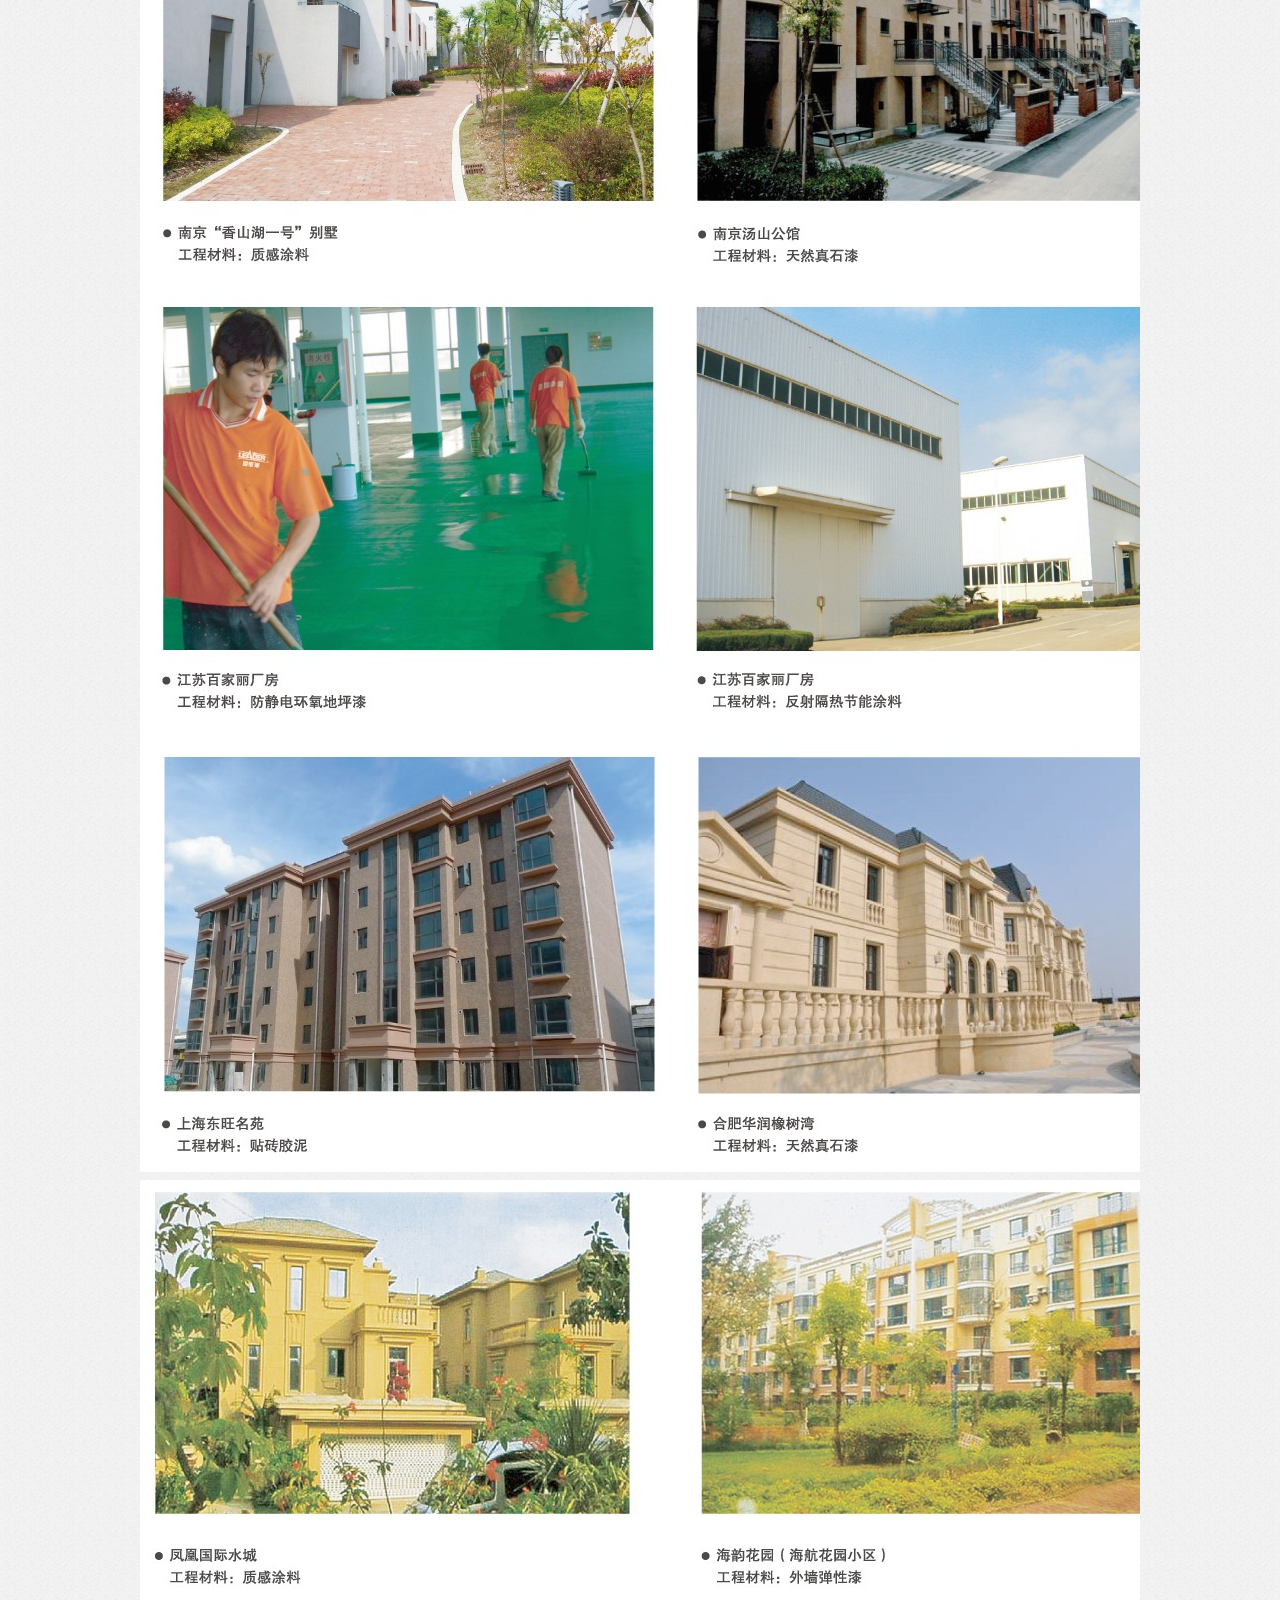
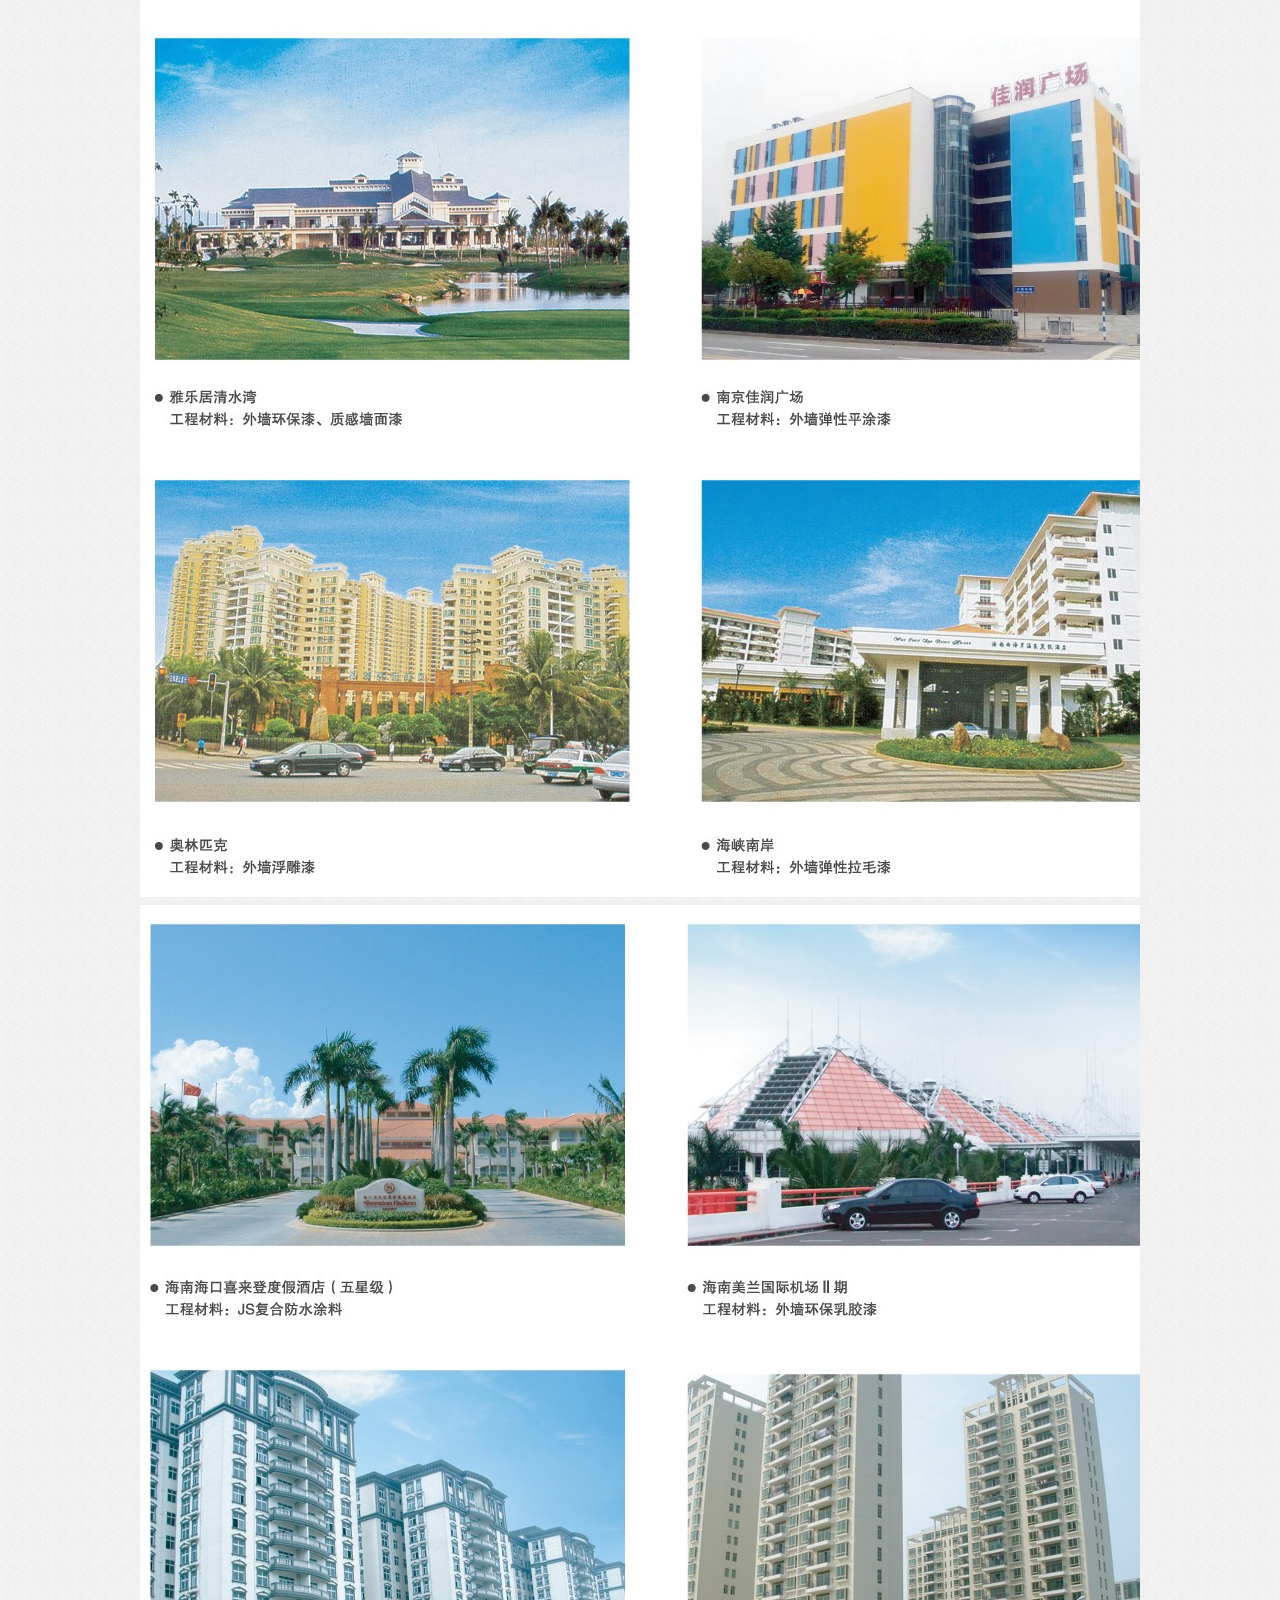
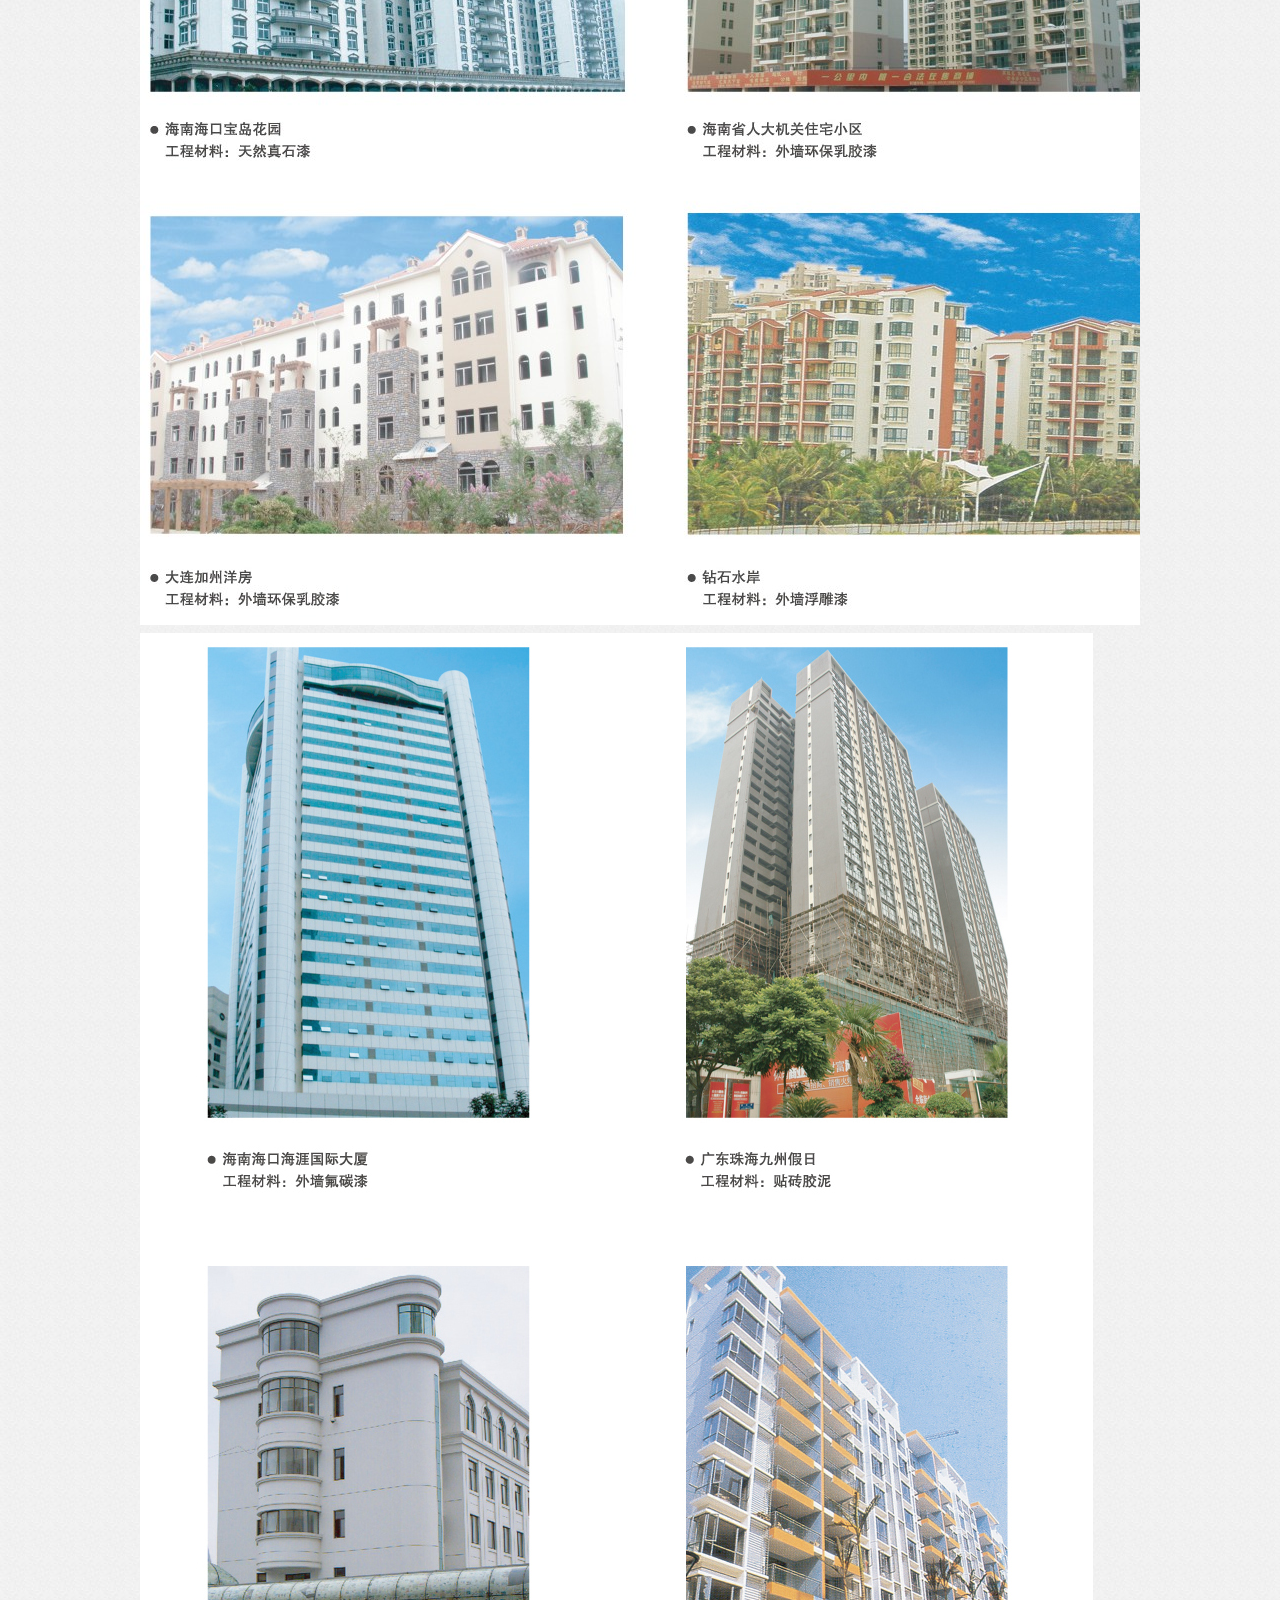
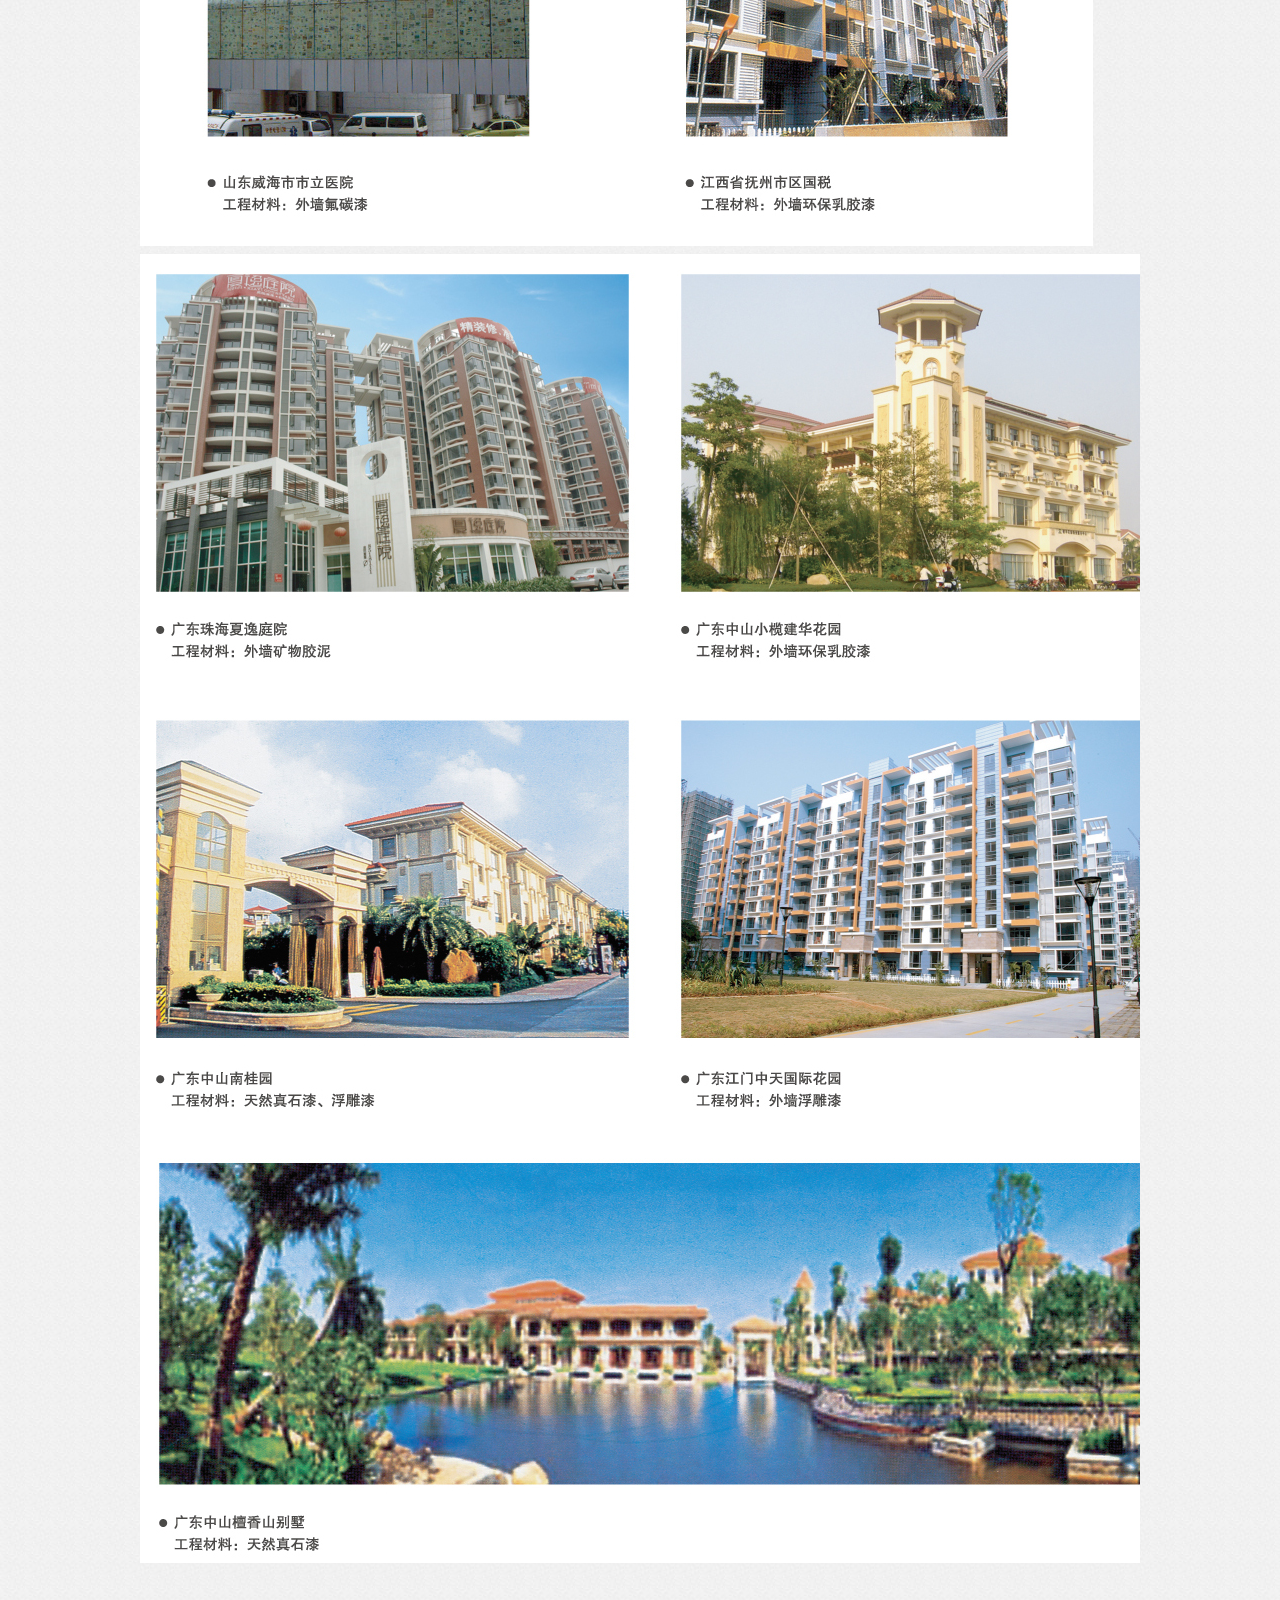
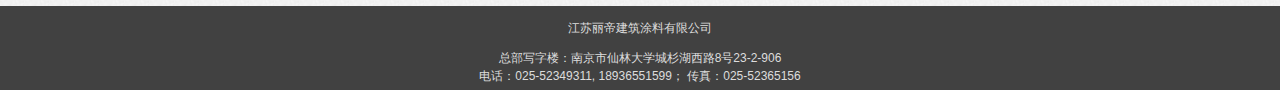
==== commit 6ec7ec2d: "add anli" ====
--- a/anli.html
+++ b/anli.html
@@ -75,6 +75,13 @@
             
             	
             	<img src="images/anli.jpg"/>
+            	<img src="images/anli1.jpg"/>
+            	<img src="images/anli2.jpg"/>
+            	<img src="images/anli3.jpg"/>
+            	<img src="images/anli4.jpg"/>
+            	<img src="images/anli5.jpg"/>
+            	<img src="images/anli6.jpg"/>
+            	
             
             <div class="clear"></div>
         </div>
